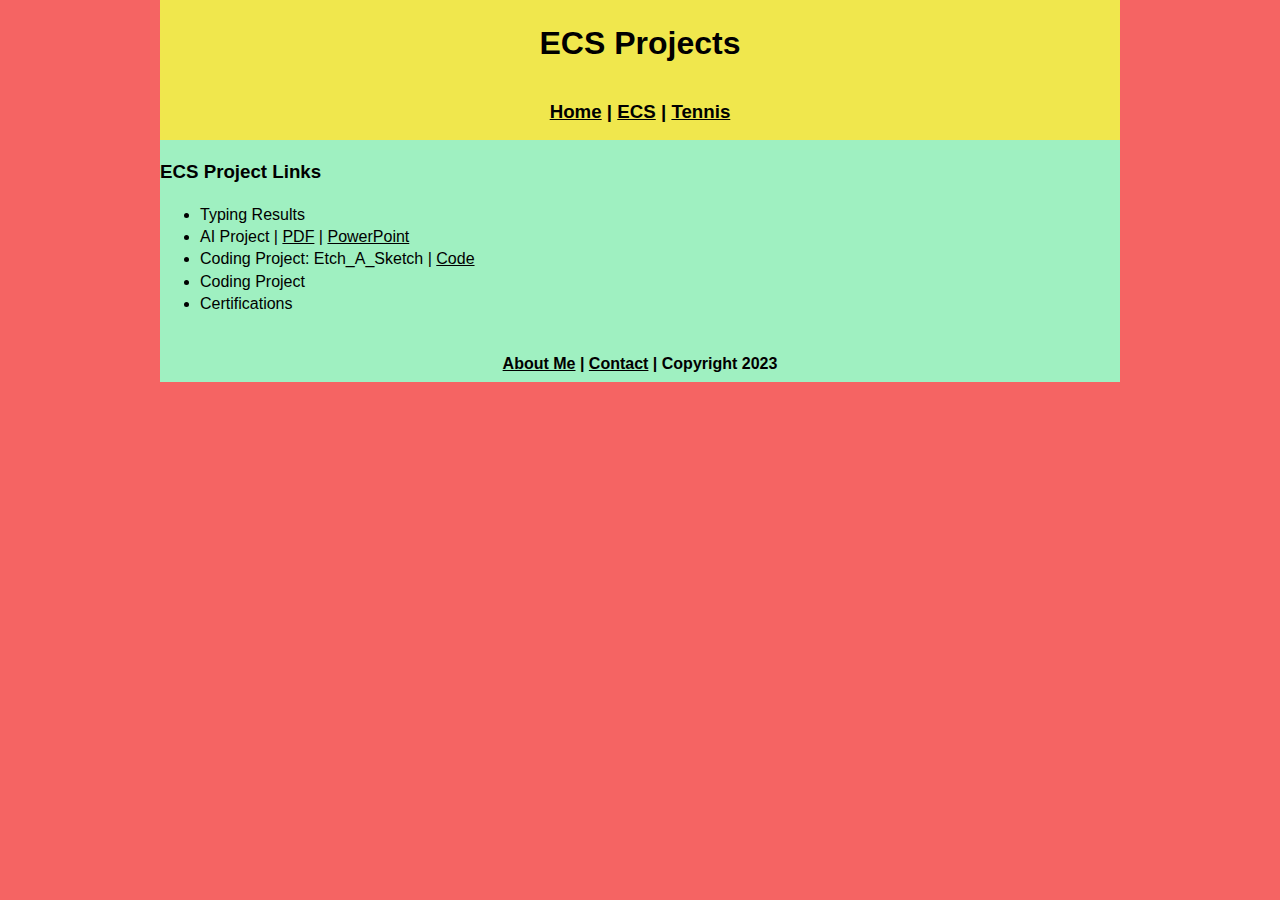
==== ecs/index.html @ fed64f04 "Update index.html" ====
<!DOCTYPE html>
<html class="homePage">
<head>
	<!-- This is a comment! Text here will be ignored by the browser. -->
	<meta charset="UTF-8">
	<title>ECS Projects</title>
	<link href="../myCSS.css" rel="stylesheet" type="text/css">
</head>
<body>
<div class="container">
  <div class="header">
  	<h1>ECS Projects</h1>
  </div>
  <div class="nav">
    <h3><a href="../index.html">Home</a> | <a href="index.html">ECS</a> | <a href="../Tennis/index.html">Tennis</a> </h3>
  </div>
  <div class="content">
	  <h3>ECS Project Links</h3>
	  <ul>
		  <li>Typing Results </li>
		  <li>AI Project | <a href="PersonalizedMedicine.pdf">PDF</a> | <a href="PersonalizedMedicine.pptx">PowerPoint</a> </li>
		  <li>Coding Project: Etch_A_Sketch | <a href="https://github.com/GSanone08/ESCportfolio/tree/main/ecs/Etch_A_Sketch">Code</a></li>
		  <li>Coding Project
		  <li>Certifications </li>
	  </ul>
</div>
  <div class="footer">
    <h4> <a href="../aboutme.html">About Me</a> | <a href="mailto:giansano9720@granitesd.org">Contact</a> | Copyright 2023 </h4>
  </div>
</div>
</body>
</html>
---- myCSS.css ----
@charset "UTF-8";
/* This is a comment! Text here will be ignored by the browser. */
body {
	margin: 0 auto;
font: 100%/1.4 Optima, sans-serif;
}
a:link {
     color: #000000;
}
a:visited {
     color: #000;
}
a:hover, a:active, a:focus { 
     text-decoration: underline;
}
.homePage {
	background: #F56463;
}
.container {
	width: 960px;
	margin: 0 auto;
}
.header {
	background: #F0E74D;
	text-align: center;
	margin: 0px;
	padding: 5;
	float: left;
	width: 100%;
	height: 80px;
	
}
.nav {
	background: #F0E74D;
	margin: 0px;
	padding: 5;
	float: left;
	width: 100%;
	height: 60px;
	text-align: center;
}
.content {
	background: #9FF0C1;
	margin: 0px;
	float: left;
	width: 100%;
	text-align: left;
}
.footer {
	background: #9FF0C1;
	margin: 0px;
	float: left;
	width: 100%;
	height: 50px;
	text-align: center;
}
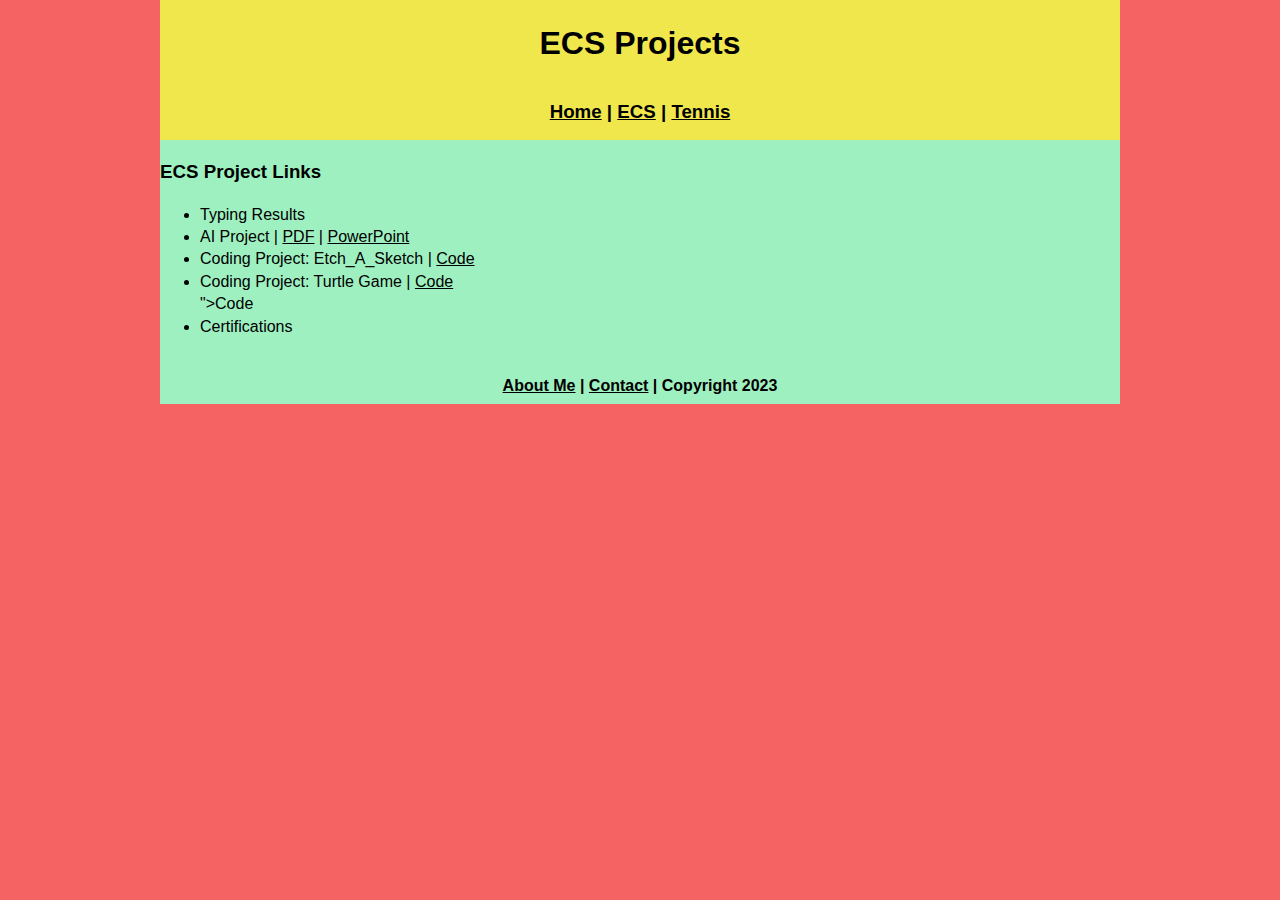
==== commit 69f461dc: "Update index.html" ====
--- a/ecs/index.html
+++ b/ecs/index.html
@@ -20,7 +20,7 @@
 		  <li>Typing Results </li>
 		  <li>AI Project | <a href="PersonalizedMedicine.pdf">PDF</a> | <a href="PersonalizedMedicine.pptx">PowerPoint</a> </li>
 		  <li>Coding Project: Etch_A_Sketch | <a href="https://github.com/GSanone08/ESCportfolio/tree/main/ecs/Etch_A_Sketch">Code</a></li>
-		  <li>Coding Project
+		  <li>Coding Project: Turtle Game | <a href="| <a href="| <a href="">Code</a></li>">Code</a></li>
 		  <li>Certifications </li>
 	  </ul>
 </div>
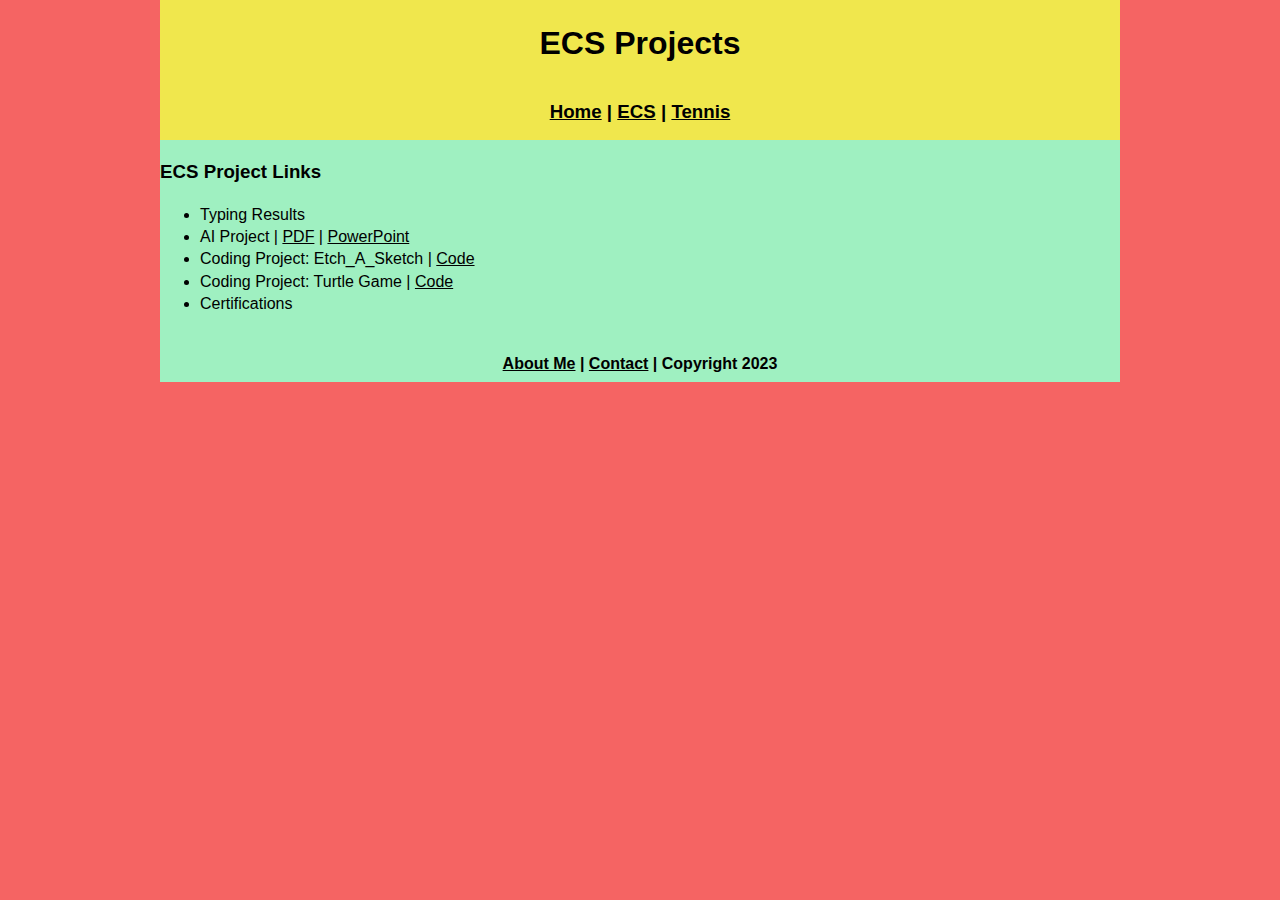
==== commit a2ab9f21: "Update index.html" ====
--- a/ecs/index.html
+++ b/ecs/index.html
@@ -20,7 +20,7 @@
 		  <li>Typing Results </li>
 		  <li>AI Project | <a href="PersonalizedMedicine.pdf">PDF</a> | <a href="PersonalizedMedicine.pptx">PowerPoint</a> </li>
 		  <li>Coding Project: Etch_A_Sketch | <a href="https://github.com/GSanone08/ESCportfolio/tree/main/ecs/Etch_A_Sketch">Code</a></li>
-		  <li>Coding Project: Turtle Game | <a href="| <a href="| <a href="">Code</a></li>">Code</a></li>
+		  <li>Coding Project: Turtle Game | <a href="https://github.com/GSanone08/ESCportfolio/tree/main/ecs/Turtle_game">Code</a></li>
 		  <li>Certifications </li>
 	  </ul>
 </div>
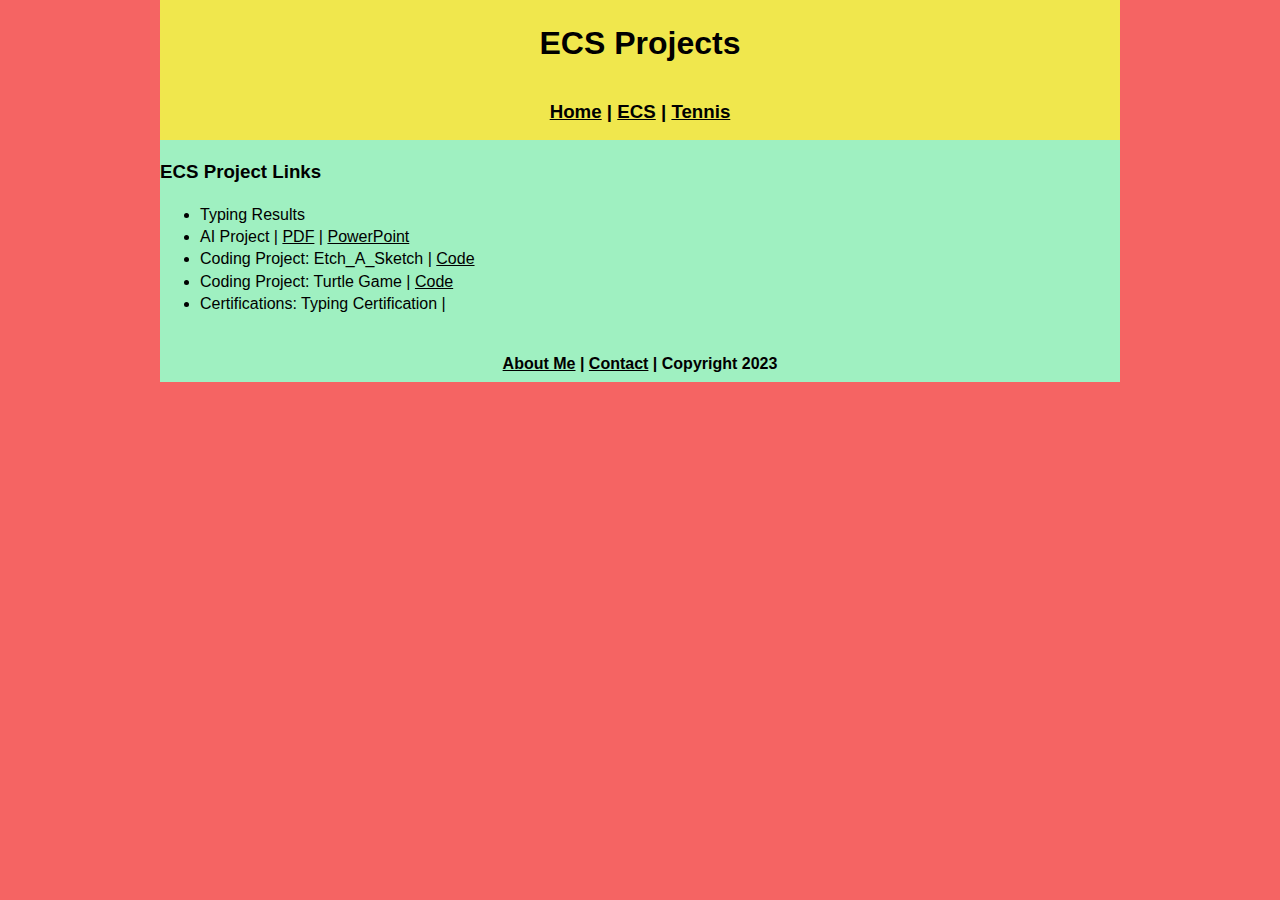
==== commit f262a3c5: "Update index.html" ====
--- a/ecs/index.html
+++ b/ecs/index.html
@@ -21,7 +21,7 @@
 		  <li>AI Project | <a href="PersonalizedMedicine.pdf">PDF</a> | <a href="PersonalizedMedicine.pptx">PowerPoint</a> </li>
 		  <li>Coding Project: Etch_A_Sketch | <a href="https://github.com/GSanone08/ESCportfolio/tree/main/ecs/Etch_A_Sketch">Code</a></li>
 		  <li>Coding Project: Turtle Game | <a href="https://github.com/GSanone08/ESCportfolio/tree/main/ecs/Turtle_game">Code</a></li>
-		  <li>Certifications </li>
+		  <li>Certifications: Typing Certification | <a href="https://www.typing.com/student/tests"</a> </li>
 	  </ul>
 </div>
   <div class="footer">
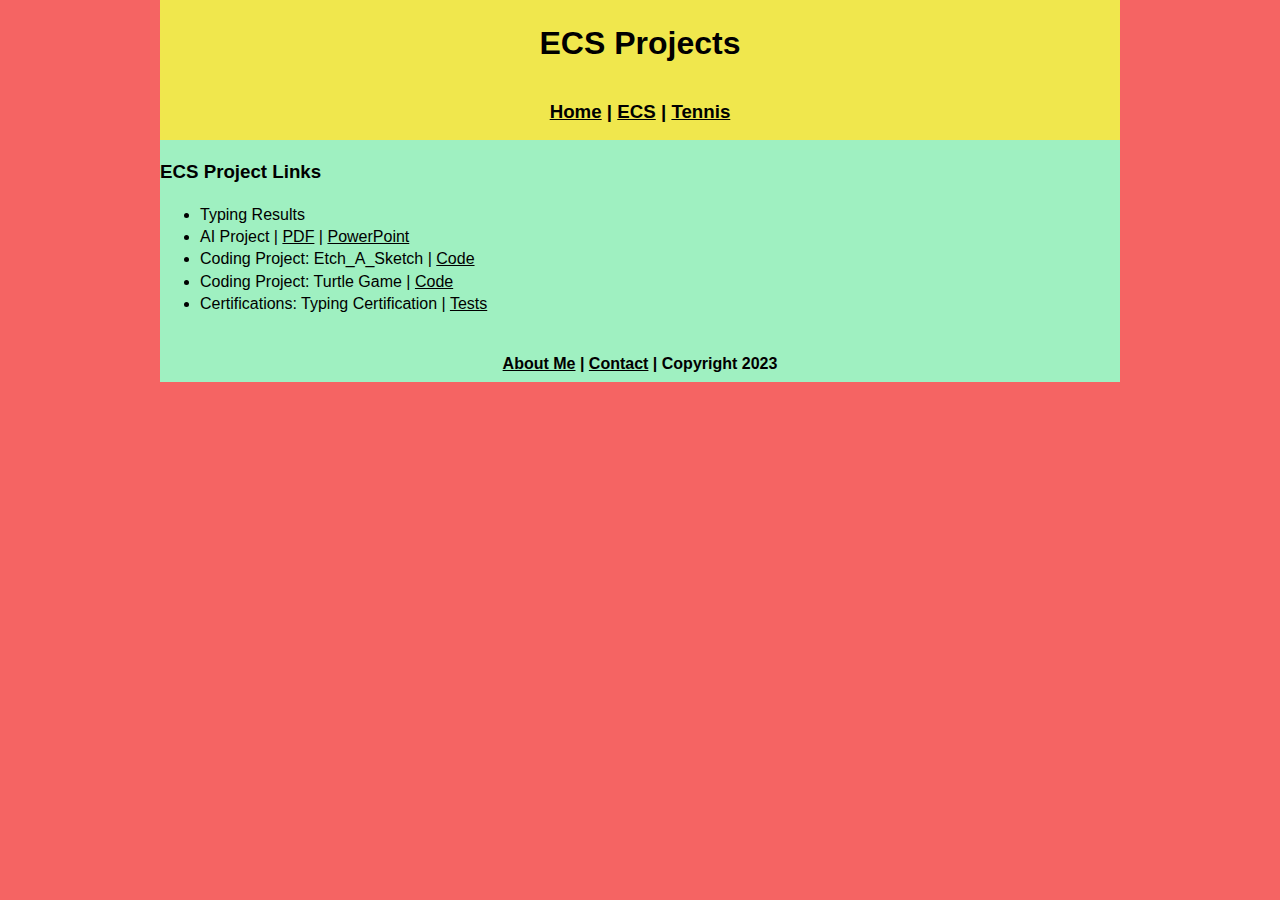
==== commit b4b06854: "Update index.html" ====
--- a/ecs/index.html
+++ b/ecs/index.html
@@ -21,7 +21,7 @@
 		  <li>AI Project | <a href="PersonalizedMedicine.pdf">PDF</a> | <a href="PersonalizedMedicine.pptx">PowerPoint</a> </li>
 		  <li>Coding Project: Etch_A_Sketch | <a href="https://github.com/GSanone08/ESCportfolio/tree/main/ecs/Etch_A_Sketch">Code</a></li>
 		  <li>Coding Project: Turtle Game | <a href="https://github.com/GSanone08/ESCportfolio/tree/main/ecs/Turtle_game">Code</a></li>
-		  <li>Certifications: Typing Certification | <a href="https://www.typing.com/student/tests"</a> </li>
+		  <li>Certifications: Typing Certification | <a href="https://www.typing.com/student/tests">Tests</a></li>
 	  </ul>
 </div>
   <div class="footer">
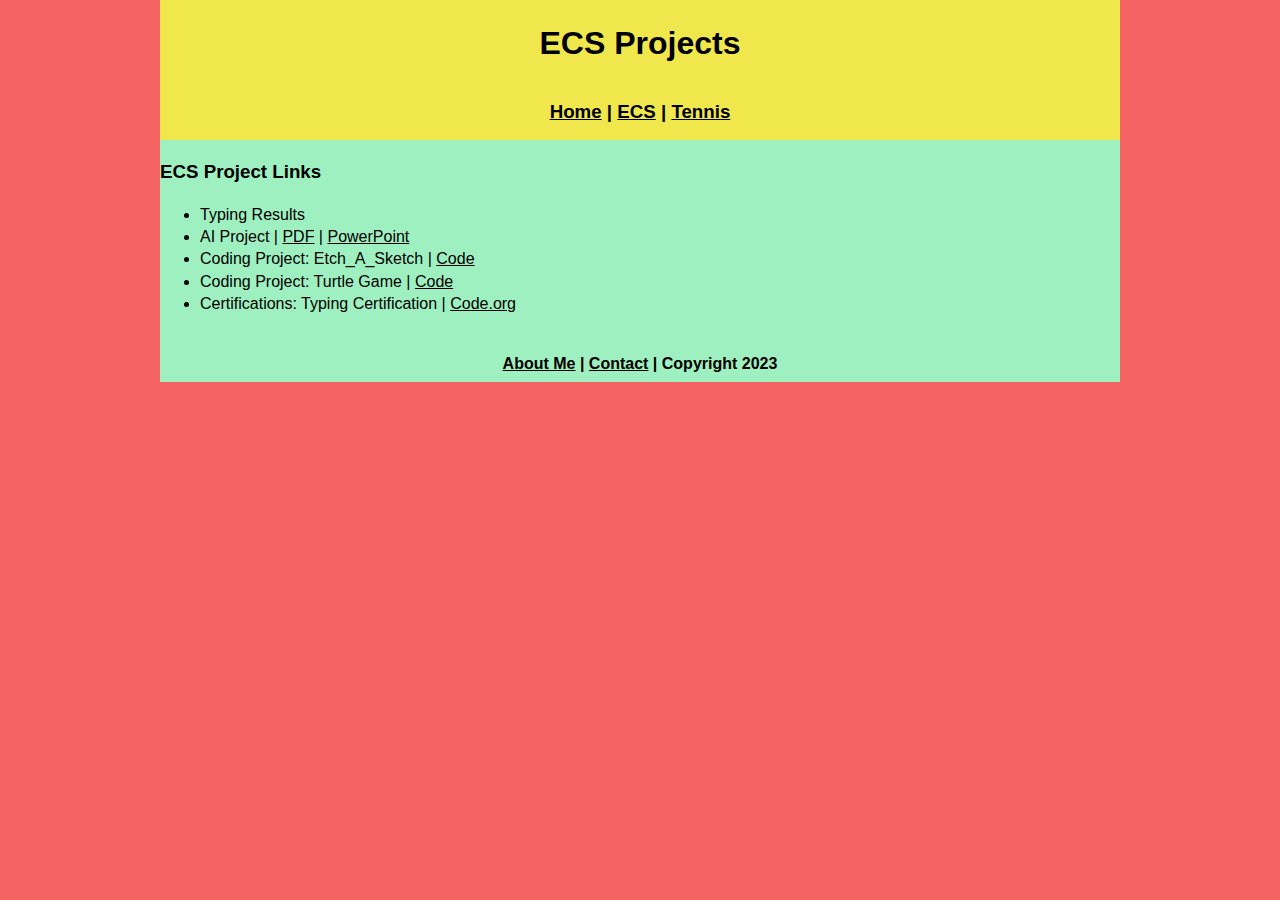
==== commit 64a7d442: "Update index.html" ====
--- a/ecs/index.html
+++ b/ecs/index.html
@@ -21,7 +21,7 @@
 		  <li>AI Project | <a href="PersonalizedMedicine.pdf">PDF</a> | <a href="PersonalizedMedicine.pptx">PowerPoint</a> </li>
 		  <li>Coding Project: Etch_A_Sketch | <a href="https://github.com/GSanone08/ESCportfolio/tree/main/ecs/Etch_A_Sketch">Code</a></li>
 		  <li>Coding Project: Turtle Game | <a href="https://github.com/GSanone08/ESCportfolio/tree/main/ecs/Turtle_game">Code</a></li>
-		  <li>Certifications: Typing Certification | <a href="https://www.typing.com/student/tests">Tests</a></li>
+		  <li>Certifications: Typing Certification | <a href="https://www.typing.com/student/tests">Code.org</a></li>
 	  </ul>
 </div>
   <div class="footer">
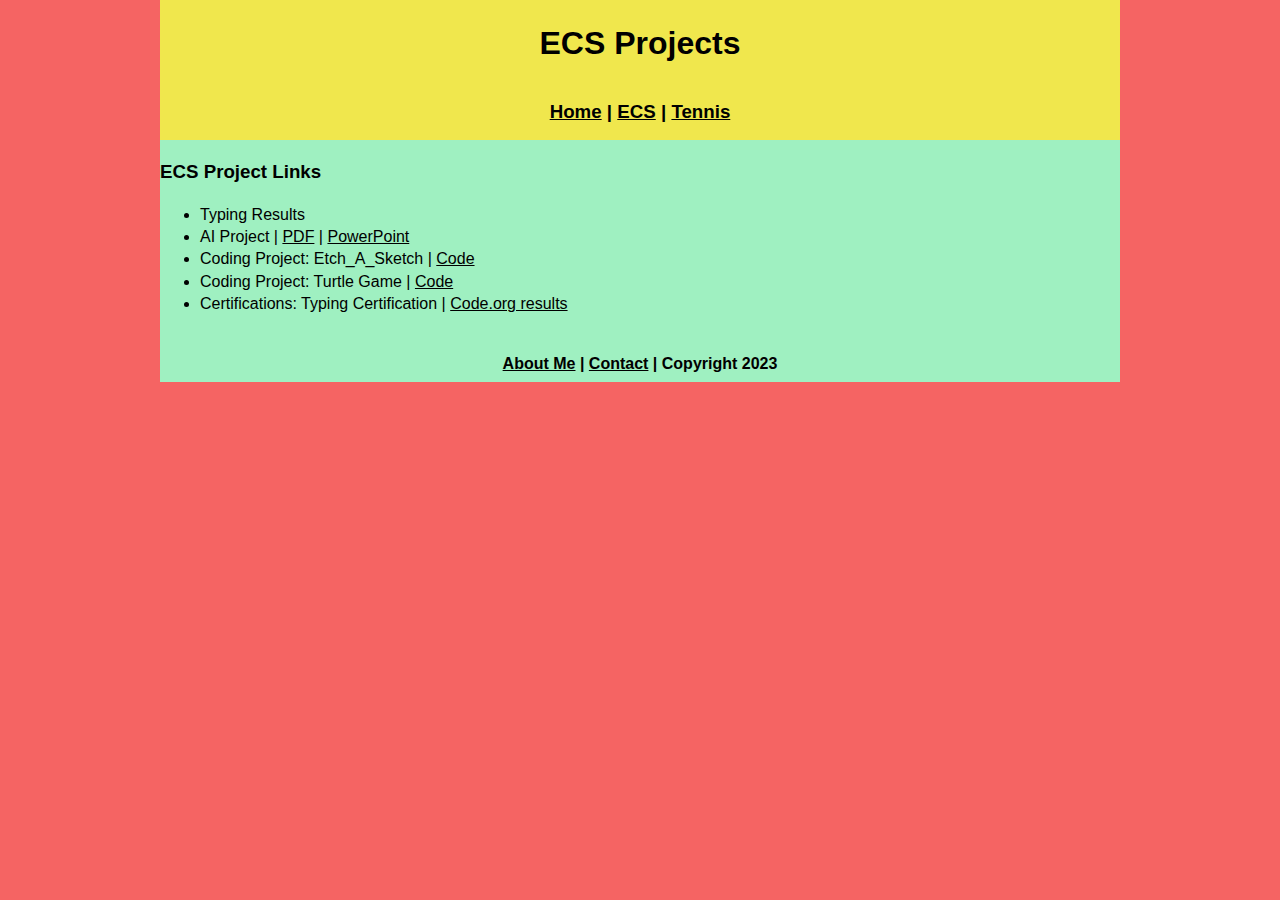
==== commit e189db8a: "Update index.html" ====
--- a/ecs/index.html
+++ b/ecs/index.html
@@ -21,7 +21,7 @@
 		  <li>AI Project | <a href="PersonalizedMedicine.pdf">PDF</a> | <a href="PersonalizedMedicine.pptx">PowerPoint</a> </li>
 		  <li>Coding Project: Etch_A_Sketch | <a href="https://github.com/GSanone08/ESCportfolio/tree/main/ecs/Etch_A_Sketch">Code</a></li>
 		  <li>Coding Project: Turtle Game | <a href="https://github.com/GSanone08/ESCportfolio/tree/main/ecs/Turtle_game">Code</a></li>
-		  <li>Certifications: Typing Certification | <a href="https://www.typing.com/student/tests">Code.org</a></li>
+		  <li>Certifications: Typing Certification | <a href="https://github.com/GSanone08/ESCportfolio/blob/main/ecs/doc.pdf">Code.org results</a></li>
 	  </ul>
 </div>
   <div class="footer">
